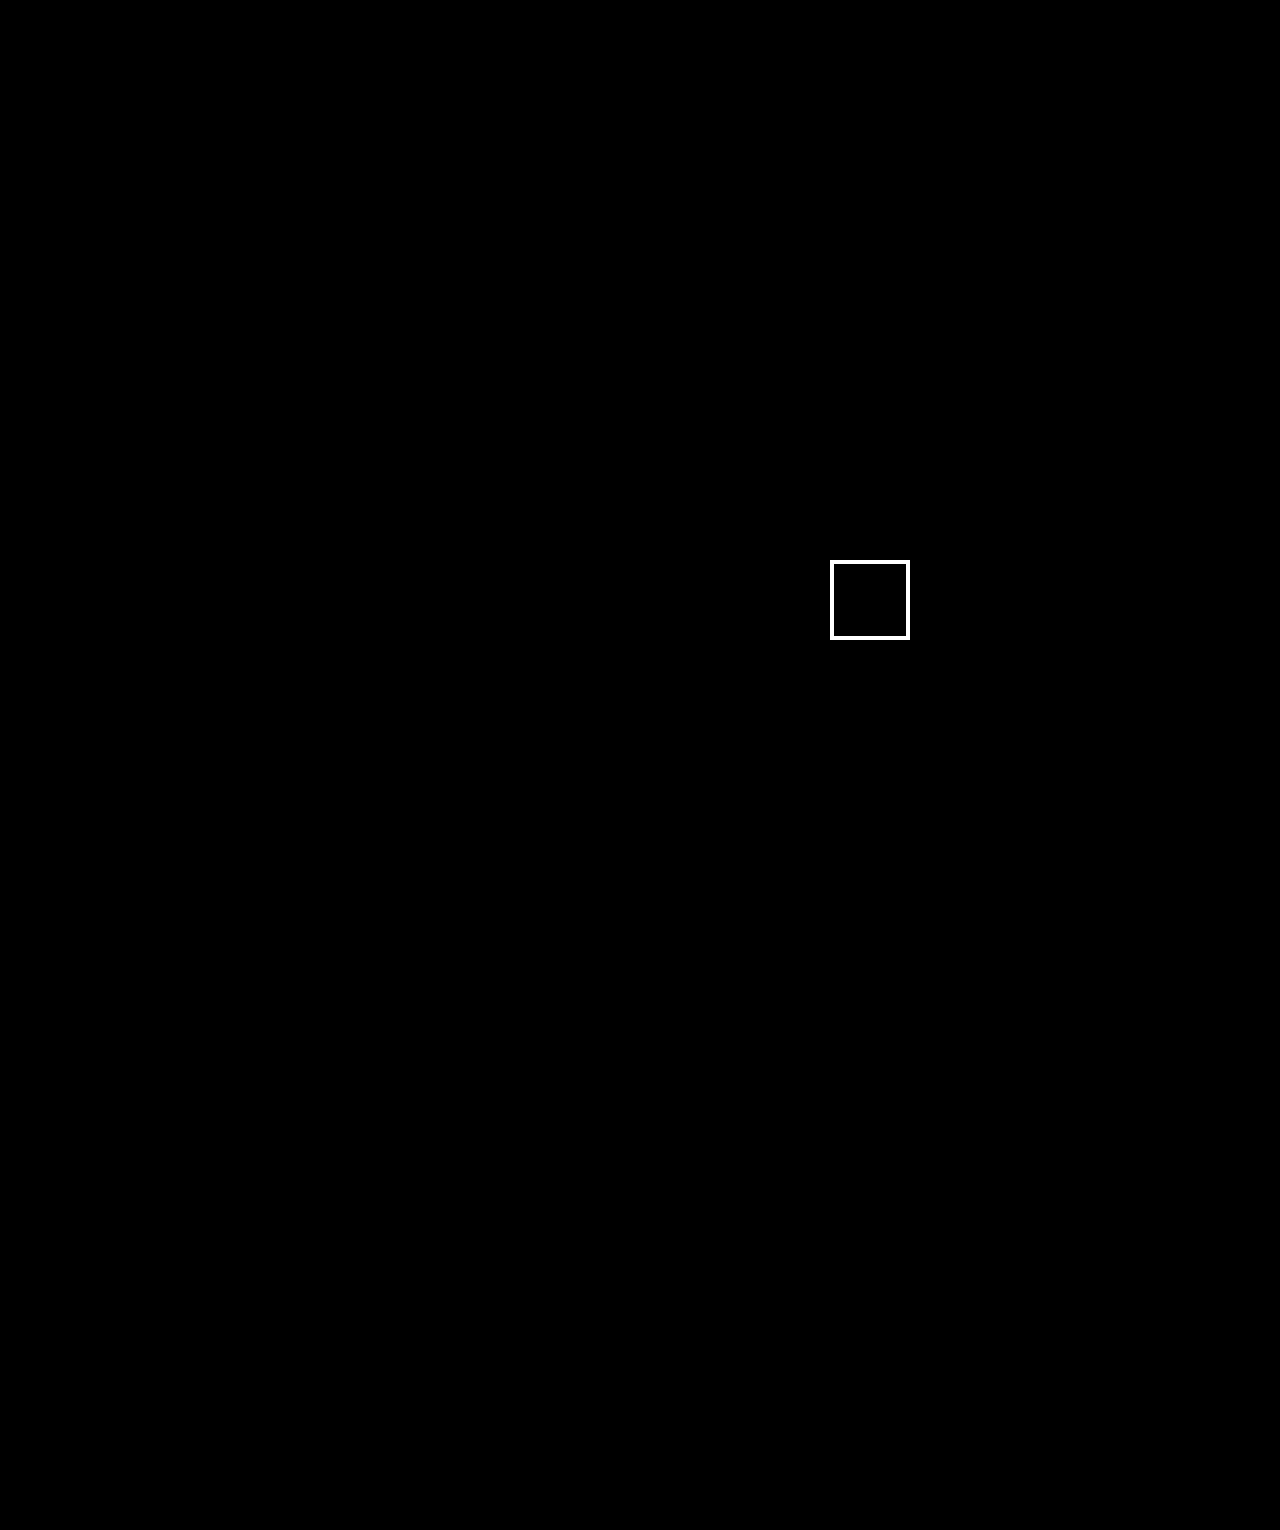
==== Volkskrant_Pieter_Buur_207_HER1/index.html @ 146ef9f4 "Add files via upload" ====
<!doctype html>
<html lang="nl">

<head>
    <meta charset="UTF-8">
    <meta name="author" content="Pieter">
    <meta name="viewport" content="width=device-width, initial-scale=1">

    <title>Volkskrant</title>

    <link href="styles/style.css" rel="stylesheet">
    <script src="scripts/script.js"></script>

</head>
    
<body>

<header>


    <nav>

        <ul>
            <li><a href='#' class="active">Voorpagina</a></li>
            <li><a href='#'>Nieuws Achtergrond</a></li>
            <li><a href='#'>Columns Opinie</a></li>
            <li><a href='#'>Uitgelicht</a></li>
            <li><a href='#'>Wetenschap</a></li>
            <li><a href='#'>Mensen</a></li>
            <li><a href='#'>De Gids</a></li>
            <li><a href='#'>Cultuur Media</a></li>
            <li><a href='#'>Foto</a></li>
            <li><a href='#'>Economie</a></li>
            <li><a href='#'>Sport</a></li>
        </ul>

    </nav>

    <section>

        <a href="#">

            <img src="images/logo.png" alt="logo">

        </a>

    </section>

</header>

    <img class="martelkamer" src="images/martelkamer.jpeg" alt="martelkamer">
    
    <div class="loader-wrapper">
        
        <span class="loader"><span class="loader-inner"></span> </span>
    </div>
    
    <main>

        <section class="nieuws">

            <header>

                <h1>Nieuws</h1>

            </header>

            <figure>

                <img src="images/iran_volkskrant.jpeg" alt="iran">

                <figcaption>Iran executeerd worstelaar Navid Afkari, ondanks internationaal protest</figcaption>

            </figure>
            
            <hr>
            
            <figure>

                <img src="images/afghanistan_volkskrant.jpeg" alt="afghanistan">

                <figcaption>Vredesonderhandelingen tussen de Afghaanse regering en Taliban zijn begonnen</figcaption>

            </figure>
            
            <hr>
            
            <figure>

                <img src="images/maduro_volkskrant.jpeg" alt="madurp">

                <figcaption>Maduro:"Venezolaanse troepen hebben Amerikaanse spion opgepakt</figcaption>

            </figure>
            
            <hr>
            
            <figure>

                <img src="images/onderwijs_volkskrant.jpeg" alt="onderwijs">

                <figcaption>Voorrang voor onderwijs en zorg in de teststraten krijgt tijdelijk karakter</figcaption>

            </figure>
            
            <hr>
            
            <figure>

                <img class="niet" src="images/om_volkskrant.jpeg" alt="om">

                <figcaption>OM onderzoekt Nederlandse bedrijf gelieerd aan dochter <br> ex-president Angola</figcaption>

            </figure>



        </section>



        <section class="netbinnen">

            <figure class="rusland">

                <h2>Net binnen</h2>

                <img src="images/rusland.jpeg" alt="rusland">

                <figcaption>Rusland heeft ruzie</figcaption>

            

            </figure>

            <hr>

            <figure>
                
                <img src="images/voetbal.jpeg" alt="voetbal">

                

                

            </figure>

        </section>

        <hr>

        <aside>

            <nav>

                <ul>

                    <li><a href='#' class='active'>Start</a></li>
                    <li><a href='artikel.html'>Best gelezen</a></li>
                    <li><a href='#'>Nieuws</a></li>
             

                </ul>

            </nav>

        </aside>

    </main>

<footer>

    <ul>

        <li><a class="bold" href="#">Algemeen</a></li>
        <li><a href="#">Contact met volkskrant</a></li>
        <li><a href="#">Privacystatement</a></li>
        <li><a href="#">Abonnementsvoorwaarden</a></li>
        <li><a href="#">Gebruiksvoorwaarden</a></li>
        <li><a href="#">Cookiebeleid</a></li>
        <li><a href="#">Cookie-instellingen</a></li>
        <li><a href="#">Colofon</a></li>

    </ul>

    <ul>

        <li><a class="bold" href="#">Service</a></li>
        <li><a href="#">Klantenservice</a></li>
        <li><a href="#">Mijn account</a></li>
        <li><a href="#">Vakantieservice</a></li>
        <li><a href="#">Adverteren</a></li>
        <li><a href="#">Losse verkoop</a></li>

    </ul>

    <ul>

        <li><a class="boldrechts" href="#">Meer van de Volkskrant</a></li>
        <li><a href="#">Abonneren</a></li>
        <li><a href="#">Nieuwsbrieven</a></li>
        <li><a href="#">Digitale krant</a></li>
        <li><a href="#">Webwinkel</a></li>
        <li><a href="#">Inclusief</a></li>
        <li><a href="#">RSS-feeds</a></li>
        <li><a href="#">Facebook</a></li>
        <li><a href="#">Twitter</a></li>
        <li><a href="#">Android apps</a></li>
        <li><a href="#">IOS apps</a></li>

    </ul>

    <ul>

        <li><a class="boldrechts" href="#">Navigeer</a></li>
        <li><a href="#">Columnisten</a></li>
        <li><a href="#">Recensies</a></li>
        <li><a href="#">De volkskeuken</a></li>
        <li><a href="#">Archief</a></li>

    </ul>

</footer>

</body>
    
</html>
---- Volkskrant_Pieter_Buur_207_HER1/styles/style.css ----
/* CSS Document */
    *{
    box-sizing: border-box;
}

@font-face {
    font-family: "Capitolium";
    src: url("../fonts/Capitolium/Capitolium\ RegularRoman.otf");
    src: url("../fonts/CapitoliumHead/CapitoliumHead 2 W03 Regular.ttf");
}

@font-face {
    font-family: "BentonSans";
    src: url("/fonts/BentonSans-Medium.otf")
}

@font-face {
    font-family: "BentonBold";
    src: url("/fonts/BentonSans-Bold.otf")
}

@font-face {
    font-family: "BentonThin";
    src: url("/fonts/BentonSans-Thin.otf")
}

@font-face {
    font-family: "Merriweather";
    src: url("/fonts/Merriweather.ttf")
}

ul {
    padding: 0;
}

figure {
    padding: 0;
    margin: 0;
}

body {

    font-family: Capitolium;
    margin-right: 0em;
    margin-left: 0;
}

hr {
    width: 92%;
}

.active {
    
}

main header ul li {
    justify-content: space-between;
}

header nav {
    overflow-x: auto;
    overflow-y: hidden;
    top: 0;
    height: 50px;
    width: 100%;
}

header nav ul {
    display: flex;
    font-family: 'Merriweather';
    max-width: 350%;
    width: 350%;
    height: 100%;
    list-style: none;
    background-color: white;
    justify-content: space-between;
}

header nav ul li a {
    color: black;
    text-decoration-line: none;
    margin-left: 1em;
}

header section img {
    width: 92vw;
    margin-left: 0.8em;
    margin-right: 1em;
    margin-top: 0.75em;
}

header nav .active {
    padding-bottom: 8px;
    border-bottom: 4px solid #000;
}

.active {
    font-family: "BentonSans-Bold";
    color: black;
}

h1 {
    padding-top: 0.3em;
    border-top: 5px solid #008bc3;
    font-size: 3em;
    margin-bottom: 0.5em;
    margin-left: 0.3em;
    margin-right: 0.5em;
}

h2 {
    padding-top: 0.3em;
    border-top: 5px solid #008bc3;
    font-size: 2em;
    margin-bottom: 0.5em;
    margin-left: 1em;
}

p {
    font-weight: bold;
    margin-bottom: 0.5em;
    font-size: 1.5em;
}

figure img {
    margin-left: 1em;
}

footer {
    list-style-type: none;
    padding-top: 2em;
    padding-bottom: 2em;
}

footer li {
    line-height: 1.5;
}

footer a {
    text-decoration-line: none;
    color: black;
    list-style-type: none;
    list-style: none;
    margin-left: 1em;
}

.bold {
    font-family: "BentonSans-Bold";
    font-size: 1em;
    font-weight: bold;
    color: black;
    line-height: 2;
    list-style-type: none;
}



figure {
    display: flex;
    justify-content: space-around;
    align-items: center;
}

figure {
    display: flex;
    justify-content: space-around;
    align-items: center;
}



.nieuws2 {
    font-family: "CapitoliumHead";
    font-size: 22px;
    margin-bottom: 30px;
}

p {
    margin: 0em;
    font-weight: 900;
    margin-left: .2em;
    margin-right: .2em;
}

.nietbold {
    font-size: 1em;
    margin-bottom: 1em;
}

.martelkamer {
    width: 90%;
    margin-left: 1em;
    margin-right: 1em;
}

aside nav {
    overflow-x: auto;
    overflow-y: hidden;
    height: 50px;
    align-items: center;
    position: fixed;
    bottom: 0;
    width: 100vw;
}

aside nav ul {
    display: flex;
    list-style: none;
    justify-content: space-evenly;
    font-family: 'Merriweather';
    font-size: 15px;
    height: 100%;
    background-color: white;
    color: #727272;
    padding-top: 0.5em;
    text-decoration: none;
    border-top: 1px solid black;
    margin-left: 0;
}

article p strong {
    margin-right: 20px;
}

main aside nav ul li a {
    text-decoration-line: none;
    color: #727272;
    transition: all .6s linear;
}
main aside nav ul li a:hover
 {
    color: black;
}

figure figcaption {
    margin-left: 1em;
    width: 93vw;
    font-size: 1.1em;
}

article p {
    display: flex;
    margin-left: 0;
    font-size: 12px;
    padding-bottom: 0.7em;
    font-weight: 700;
    padding-top: 0.3em;
    font-family: "BentonSans-Thin";
}

.netbinnen figure img {
    display: flex;
    flex-basis: auto;
    margin-top: 3em;
}

section article {
    margin-top: 2em;
    margin-bottom: 2em;
    width: 100vw;
    margin-right: 1em;
    margin-left: 1em;
}

section article p {
    margin-top: 0;
    font-size: 20px;
}

strong {
    font-family: "BentonSans-Bold";
}

.bold {
    font-weight: bold;
    color: black;
    line-height: 2;
    list-style-type: none;
}

.boldrechts {
    font-family: "BentonSans-Bold";
    font-size: 15px;
    line-height: 2;
    list-style: none;
}

.loader {
    display: inline-block;
    width: 80px;
    height: 80px;
    position: absolute;
    border: 4px solid #Fff;
    animation: loader 1s infinite ease;
    top: 35em;
}

.loader-inner {
    display: inline-block;
    width: 100%;
    background-color: #fff;
    animation: loader-inner 1s infinite ease-in;
}

@keyframes loader {
    0% {
        transform: rotate(0deg);
    }

    25% {
        transform: rotate(180deg);
    }

    50% {
        transform: rotate(180deg);
    }

    75% {
        transform: rotate(360deg);
    }

    100% {
        transform: rotate(360deg);
    }
}

@keyframes loader-inner {
    0% {
        height: 0%;
    }

    25% {
        height: 0%;
    }

    50% {
        height: 100%;
    }

    75% {
        height: 100%;
    }

    100% {
        height: 0%;
    }
}

.loader-wrapper {
    width: 116%;
    height: 340%;
    position: absolute;
    top: 0;
    left: 0;
    background-color: black;
    display: flex;
    justify-content: center;
    align-items: center;
    z-index: 99;
}

@keyframes fadeOut {

    100% {
        opacity: 0;
        visibility: hidden;
    }
}

.hidden {
    opacity: 0;
    visibility: hidden;
}

.loader-wrapper {

    animation: fadeOut 1s;
    animation-fill-mode: forwards;
}

@media (min-width: 600px) {

    body {
        width: 115vw;
    }
    main header ul li {
    justify-content: space-between;
}

    header nav {
    overflow-x: auto;
    overflow-y: hidden;
    top: 0;
    height: 50px;
    width: 110%;
}
    hr {
        width: 103%;
    }

    header nav ul {
    display: flex;
    font-family: 'Merriweather';
    max-width: 233%;
    width: 233%;
    height: 100%;
    list-style: none;
    background-color: white;
    justify-content: space-between;
}

    header nav ul li a {
    color: black;
    text-decoration-line: none;
    margin-left: 1em;
}
    h1 {
    padding-top: 0.3em;
    border-top: 5px solid #008bc3;
    font-size: 35px;
    margin-bottom: 0.5em;
    margin-left: 0.5em;
    width: 90%;
}
    
    h2 {
    padding-top: 0.3em;
    border-top: 5px solid #008bc3;
    font-size: 35px;
    margin-bottom: 0.5em;
    margin-left: 1em;
    width: 90%;
}
    
    aside nav ul {
        display: flex;
        list-style: none;
        justify-content: space-evenly;
        font-family: 'Merriweather';
        font-size: 18px;
        height: 100%;
        background-color: white;
        color: black;
        padding-top: 0.5em;
        margin-bottom:  -bottom: 0.5em;
        text-decoration: none;
        border-top: 1px solid grey;
        width: 100vw;
        padding-left: 0;
    }

    aside nav {
        overflow-x: auto;
        overflow-y: hidden;
        height: 56px;
        align-items: center;
        position: fixed;
        bottom: 0;
        width: 140vw;
    }

    footer {
        font-size: 20px;
        font-family: "Benton-Sans";
    }

    img {
        max-width: 400px;
    }

    .nieuws {
        position: absolute;
        margin-right: 1em;
        left: 400px;
        top: 0;
        margin: 20px;
        margin-left: 2.5em;
        margin-top: 2.5em;
        margin-right: 1em;
    }

    .nieuws hr {
        width: 91%;
    }

   

    figure figcaption {
        margin: 3px;
        display: flex;
    } 
    
    .rusland {
        display: flex;
    }

    

    footer {
        display: flex;
        font-size: 19px;
        justify-content: space-between;
        flex-wrap: wrap;
        list-style-type: none;
        margin-left: 1em;
    }

    footer ul li a {
        display: flex;
        justify-content: space-between;
        margin-left: 10px;
        list-style: none;
        margin-right: 10px;
        font-family: "Benton-Thin";
        line-height: 2;
    }

    section article h3 {
        padding: 0;
        left: 0;
        display: flex;
        flex-direction: row;
        font-family: BentonSans;
    }

    section article figcaption {
        max-width: 400px;
        margin-bottom: 1em;
    }

    section article img {
        max-width: 400px;
    }

    section article {
        max-width: 400px;
    }

    .netbinnen {
        max-width: 400px;
        margin-top: 50px;
    }

    section article {
        margin-bottom: 0;
    }

    section article p {
        font-size: 18px;
    }

    article figcaption {
        font-size: 22px;
    }

    .boldrechts {
        margin-right: 10px;
        list-style-type: none;
        list-style: none;
    }

    .loader-wrapper {
        height: 225%;
        width: 135%;
    }
    
    .loader {
    display: inline-block;
    width: 80px;
    height: 80px;
    position: absolute;
    border: 4px solid #Fff;
    animation: loader 1s infinite ease;
    top: 40em;
}

    footer li a {
        list-style: none;
        list-style-type: none;
    }

    ul {
        list-style: none;
    }
    
    main aside nav ul li a {
    text-decoration-line: none;
    color: #727272;
    margin-bottom: 0.5em;
}
    
    @media (min-width: 1060px) {
        
        .netbinnen {
            margin-top: -25em;
            max-width: 330px;
            right: 150px;
        }
        
        body {
            width: 110vw;
        }
        
        .nieuws {
            position: absolute;
            margin-right: 1em;
            left: 420px;
            top: 0;
            margin: 20px;
            margin-left: 2.5em;
            width: 50vw;
            max-width: 400px;
            margin-top: 2.2em;
            margin-right: 1em;        
}
        article {
            margin-left: 0;
        }
        
        hr { 
        width: 124%;
     }
        
        @media (min-width: 1065px) {
            
            body {
            width: 110vw;
        }
            
            .nieuws {
            position: absolute;
            margin-right: 1em;
            left: 420px;
            top: 0;
            margin: 20px;
            margin-left: 2.5em;
            width: 50vw;
            max-width: 400px;
            margin-top: 2.2em;
            margin-right: 1em;
            }
        }
        
            .netbinnen {
            margin-top: -25.62em;
            max-width: 330px;
            float: right;
        }
        
        .martelkamer {
            margin-left: 1em;
            margin-right: 10em;
            width: 100%;
}
        }
        
        section article {
        margin-top: 2em;
        margin-bottom: 2em;
        width: 100vw;
        margin-right: 1em;
        margin-left: 1em;
}
    hr {
        width: 118%;
    }
    
    .loader {
    display: inline-block;
    width: 80px;
    height: 80px;
    position: absolute;
    border: 4px solid #Fff;
    animation: loader 1s infinite ease;
    top: 35em;
}

.loader-inner {
    display: inline-block;
    width: 100%;
    background-color: #fff;
    animation: loader-inner 1s infinite ease-in;
}

@keyframes loader {
    0% {
        transform: rotate(0deg);
    }

    25% {
        transform: rotate(180deg);
    }

    50% {
        transform: rotate(180deg);
    }

    75% {
        transform: rotate(360deg);
    }

    100% {
        transform: rotate(360deg);
    }
}

@keyframes loader-inner {
    0% {
        height: 0%;
    }

    25% {
        height: 0%;
    }

    50% {
        height: 100%;
    }

    75% {
        height: 100%;
    }

    100% {
        height: 0%;
    }
}

.loader-wrapper {
    width: 136%;
    height: 170%;
    position: absolute;
    top: 0;
    left: 0;
    background-color: black;
    display: flex;
    justify-content: center;
    align-items: center;
    z-index: 99;
}

@keyframes fadeOut {

    100% {
        opacity: 0;
        visibility: hidden;
    }
}

.hidden {
    opacity: 0;
    visibility: hidden;
}

.loader-wrapper {

    animation: fadeOut 1s;
    animation-fill-mode: forwards;
}
    
hr { 
        width: 124%;
     }
    
 @media (min-width: 1115px) {   
 
     .netbinnen {
            margin-top: -25.62em;
            max-width: 390px;
            float: right;
        }
    }
    
 @media (min-width: 1190px) {   
 
     .netbinnen {
            margin-top: -25.62em;
            float: right;
            max-width: 310px;
        }
     .nieuws {
            position: absolute;
            margin-right: 1em;
            left: 570px;
            top: 0;
            margin: 20px;
            margin-left: 2.5em;
            width: 50vw;
            max-width: 400px;
            margin-top: 2.2em;
            margin-right: 1em;
     }
     
     hr { 
        width: 124%;
     }
    }
    
 @media (min-width: 1200px) {   
 
     .netbinnen {
            margin-top: -25.62em;
            float: right;
        }
     
     hr { 
        width: 124%;
     }
     
    }
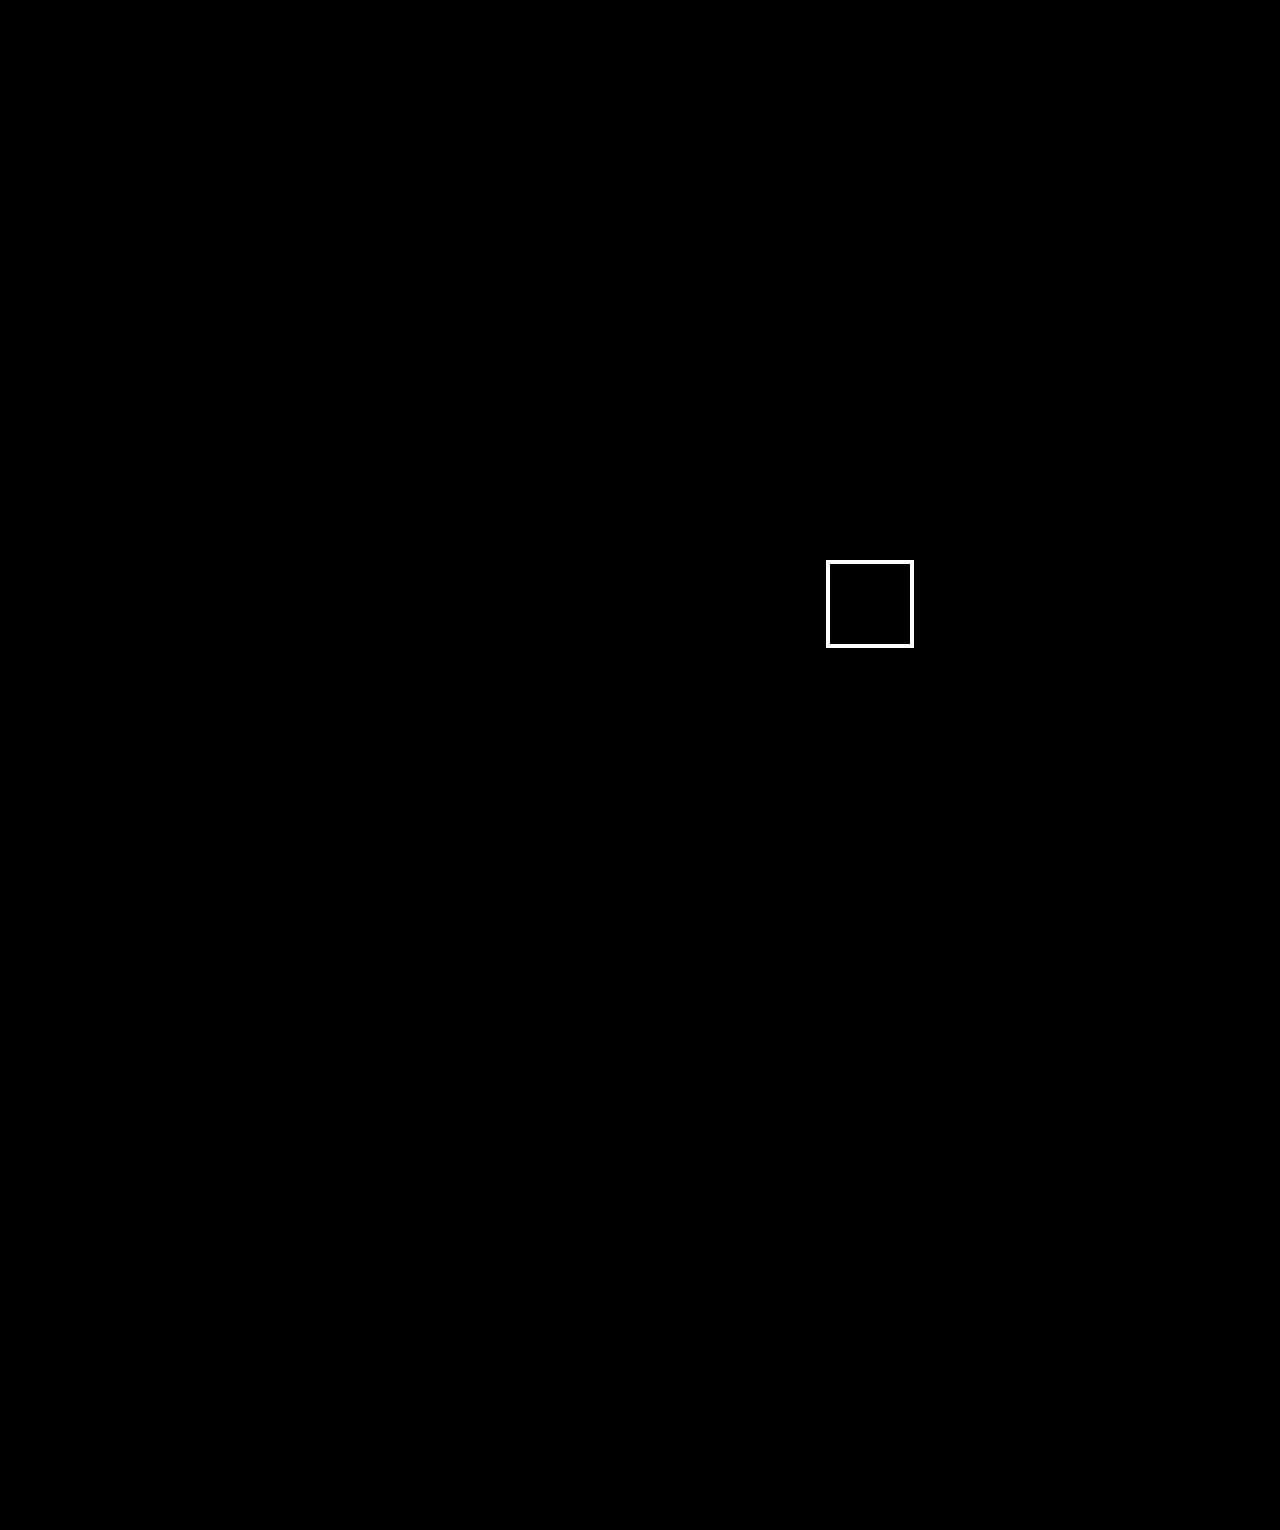
==== commit e052f4dd: "Add files via upload" ====
--- a/Volkskrant_Pieter_Buur_207_HER1/index.html
+++ b/Volkskrant_Pieter_Buur_207_HER1/index.html
@@ -9,11 +9,8 @@
     <title>Volkskrant</title>
 
     <link href="styles/style.css" rel="stylesheet">
-    <script src="scripts/script.js"></script>
 
 </head>
-    
-<body>
 
 <header>
 
@@ -22,7 +19,7 @@
 
         <ul>
             <li><a href='#' class="active">Voorpagina</a></li>
-            <li><a href='#'>Nieuws Achtergrond</a></li>
+            <li><a href='#'>Nieuws</a></li>
             <li><a href='#'>Columns Opinie</a></li>
             <li><a href='#'>Uitgelicht</a></li>
             <li><a href='#'>Wetenschap</a></li>
@@ -48,7 +45,11 @@
 
 </header>
 
+<body>
+
     <img class="martelkamer" src="images/martelkamer.jpeg" alt="martelkamer">
+
+    <script src="scripts/script.js"></script>
     
     <div class="loader-wrapper">
         
@@ -67,7 +68,7 @@
 
             <figure>
 
-                <img src="images/iran_volkskrant.jpeg" alt="iran">
+                <img src="images/iran_volkskrant.jpeg">
 
                 <figcaption>Iran executeerd worstelaar Navid Afkari, ondanks internationaal protest</figcaption>
 
@@ -77,7 +78,7 @@
             
             <figure>
 
-                <img src="images/afghanistan_volkskrant.jpeg" alt="afghanistan">
+                <img src="images/afghanistan_volkskrant.jpeg">
 
                 <figcaption>Vredesonderhandelingen tussen de Afghaanse regering en Taliban zijn begonnen</figcaption>
 
@@ -87,7 +88,7 @@
             
             <figure>
 
-                <img src="images/maduro_volkskrant.jpeg" alt="madurp">
+                <img src="images/maduro_volkskrant.jpeg">
 
                 <figcaption>Maduro:"Venezolaanse troepen hebben Amerikaanse spion opgepakt</figcaption>
 
@@ -97,7 +98,7 @@
             
             <figure>
 
-                <img src="images/onderwijs_volkskrant.jpeg" alt="onderwijs">
+                <img src="images/onderwijs_volkskrant.jpeg">
 
                 <figcaption>Voorrang voor onderwijs en zorg in de teststraten krijgt tijdelijk karakter</figcaption>
 
@@ -107,7 +108,7 @@
             
             <figure>
 
-                <img class="niet" src="images/om_volkskrant.jpeg" alt="om">
+                <img class="niet" src="images/om_volkskrant.jpeg">
 
                 <figcaption>OM onderzoekt Nederlandse bedrijf gelieerd aan dochter <br> ex-president Angola</figcaption>
 
@@ -121,29 +122,28 @@
 
         <section class="netbinnen">
 
-            <figure class="rusland">
+            <article>
 
                 <h2>Net binnen</h2>
 
-                <img src="images/rusland.jpeg" alt="rusland">
-
-                <figcaption>Rusland heeft ruzie</figcaption>
-
-            
-
-            </figure>
-
-            <hr>
-
-            <figure>
-                
-                <img src="images/voetbal.jpeg" alt="voetbal">
-
-                
-
-                
-
-            </figure>
+                <img class="hoogte-img" src="images/rusland.jpeg">
+
+                <p><strong>Nieuws</strong>Buitenland</p>
+
+                <figcaption>Bedelende Loekasjenko krijgt steun van Poetin tegen oprukkende Belasrussische oppositie</figcaption>
+
+            </article>
+
+            <hr>
+
+            <article>
+                <img class="artikelen" src="images/voetbal.jpeg">
+
+                <p><strong>Nieuws</strong>Binnenland</p>
+
+                <figcaption>Je wil toch niet dat je 8-jarige zoontje rondloopt in een shirtje met EASYTOYS erop?</figcaption>
+
+            </article>
 
         </section>
 
@@ -158,7 +158,8 @@
                     <li><a href='#' class='active'>Start</a></li>
                     <li><a href='artikel.html'>Best gelezen</a></li>
                     <li><a href='#'>Nieuws</a></li>
-             
+                    <li><a href='#'>Zoeken</a></li>
+                    <li><a href='#'>Service</a></li>
 
                 </ul>
 
@@ -167,6 +168,8 @@
         </aside>
 
     </main>
+
+</body>
 
 <footer>
 
@@ -222,6 +225,4 @@
 
 </footer>
 
-</body>
-    
 </html>
--- a/Volkskrant_Pieter_Buur_207_HER1/styles/style.css
+++ b/Volkskrant_Pieter_Buur_207_HER1/styles/style.css
@@ -1,5 +1,5 @@
 /* CSS Document */
-    *{
+    {
     box-sizing: border-box;
 }
 
@@ -41,16 +41,12 @@
 body {
 
     font-family: Capitolium;
-    margin-right: 0em;
+    margin-right: 0;
     margin-left: 0;
 }
 
 hr {
-    width: 92%;
-}
-
-.active {
-    
+    width: 110%;
 }
 
 main header ul li {
@@ -62,14 +58,14 @@
     overflow-y: hidden;
     top: 0;
     height: 50px;
-    width: 100%;
+    width: 110%;
 }
 
 header nav ul {
     display: flex;
     font-family: 'Merriweather';
     max-width: 350%;
-    width: 350%;
+    width: 260%;
     height: 100%;
     list-style: none;
     background-color: white;
@@ -83,10 +79,15 @@
 }
 
 header section img {
-    width: 92vw;
-    margin-left: 0.8em;
+    width: 90%;
+    margin-left: 2em;
     margin-right: 1em;
     margin-top: 0.75em;
+}
+
+
+main section article img {
+    width: 60px;
 }
 
 header nav .active {
@@ -94,29 +95,30 @@
     border-bottom: 4px solid #000;
 }
 
-.active {
-    font-family: "BentonSans-Bold";
-    color: black;
-}
-
 h1 {
     padding-top: 0.3em;
     border-top: 5px solid #008bc3;
-    font-size: 3em;
+    font-size: 35px;
     margin-bottom: 0.5em;
-    margin-left: 0.3em;
-    margin-right: 0.5em;
+    margin-left: 0.5em;
+    width: 92%;
 }
 
 h2 {
     padding-top: 0.3em;
     border-top: 5px solid #008bc3;
-    font-size: 2em;
+    font-size: 35px;
     margin-bottom: 0.5em;
-    margin-left: 1em;
+    width: 92%;
+}
+
+figcaption {
+    font-size: 18px;
+    width: 92vw;
 }
 
 p {
+    font-size: 20px;
     font-weight: bold;
     margin-bottom: 0.5em;
     font-size: 1.5em;
@@ -128,6 +130,7 @@
 
 footer {
     list-style-type: none;
+    width: 92vw;
     padding-top: 2em;
     padding-bottom: 2em;
 }
@@ -145,15 +148,23 @@
 }
 
 .bold {
-    font-family: "BentonSans-Bold";
-    font-size: 1em;
     font-weight: bold;
     color: black;
     line-height: 2;
     list-style-type: none;
 }
 
-
+.nieuws {
+    width: 100vw;
+}
+
+.voetbal {
+    width: 92vw;
+}
+
+.politiek {
+    width: 92vw;
+}
 
 figure {
     display: flex;
@@ -161,16 +172,25 @@
     align-items: center;
 }
 
-figure {
-    display: flex;
-    justify-content: space-around;
-    align-items: center;
-}
-
-
+.artikelen {
+    width: 92%;
+}
+
+.hoogte-img {
+    width: 92%;
+}
+
+figcaption {
+    margin-left: 1em;
+}
+
+hr {
+    width: 92%
+}
 
 .nieuws2 {
     font-family: "CapitoliumHead";
+    width: 94vw;
     font-size: 22px;
     margin-bottom: 30px;
 }
@@ -188,7 +208,7 @@
 }
 
 .martelkamer {
-    width: 90%;
+    width: 92%;
     margin-left: 1em;
     margin-right: 1em;
 }
@@ -200,7 +220,7 @@
     align-items: center;
     position: fixed;
     bottom: 0;
-    width: 100vw;
+    width: 123vw;
 }
 
 aside nav ul {
@@ -215,6 +235,7 @@
     padding-top: 0.5em;
     text-decoration: none;
     border-top: 1px solid black;
+    width: 100%;
     margin-left: 0;
 }
 
@@ -225,17 +246,12 @@
 main aside nav ul li a {
     text-decoration-line: none;
     color: #727272;
-    transition: all .6s linear;
-}
-main aside nav ul li a:hover
- {
-    color: black;
-}
-
-figure figcaption {
-    margin-left: 1em;
+}
+
+article figcaption {
+    margin-left: 0;
     width: 93vw;
-    font-size: 1.1em;
+    font-size: 21px;
 }
 
 article p {
@@ -248,12 +264,6 @@
     font-family: "BentonSans-Thin";
 }
 
-.netbinnen figure img {
-    display: flex;
-    flex-basis: auto;
-    margin-top: 3em;
-}
-
 section article {
     margin-top: 2em;
     margin-bottom: 2em;
@@ -279,8 +289,8 @@
 }
 
 .boldrechts {
-    font-family: "BentonSans-Bold";
-    font-size: 15px;
+    font-weight: bold;
+    color: black;
     line-height: 2;
     list-style: none;
 }
@@ -428,8 +438,7 @@
     border-top: 5px solid #008bc3;
     font-size: 35px;
     margin-bottom: 0.5em;
-    margin-left: 1em;
-    width: 90%;
+    width: 100%;
 }
     
     aside nav ul {
@@ -445,7 +454,7 @@
         margin-bottom:  -bottom: 0.5em;
         text-decoration: none;
         border-top: 1px solid grey;
-        width: 100vw;
+        width: 140vw;
         padding-left: 0;
     }
 
@@ -459,6 +468,10 @@
         width: 140vw;
     }
 
+    figure figcaption {
+        font-size: 20px;
+    }
+
     footer {
         font-size: 20px;
         font-family: "Benton-Sans";
@@ -475,6 +488,8 @@
         top: 0;
         margin: 20px;
         margin-left: 2.5em;
+        width: 50vw;
+        max-width: 400px;
         margin-top: 2.5em;
         margin-right: 1em;
     }
@@ -483,18 +498,19 @@
         width: 91%;
     }
 
-   
+    .netbinnen {
+        left: 0;
+        top: 100px;
+    }
 
     figure figcaption {
         margin: 3px;
-        display: flex;
-    } 
-    
-    .rusland {
-        display: flex;
-    }
-
-    
+    }
+
+    section figure img {
+        width: 75px;
+        margin-right: 10px;
+    }
 
     footer {
         display: flex;
@@ -648,9 +664,10 @@
         }
         
         .martelkamer {
+            width: 108vw;
             margin-left: 1em;
-            margin-right: 10em;
-            width: 100%;
+            margin-right: 1em;
+            height: 300px;
 }
         }
         
